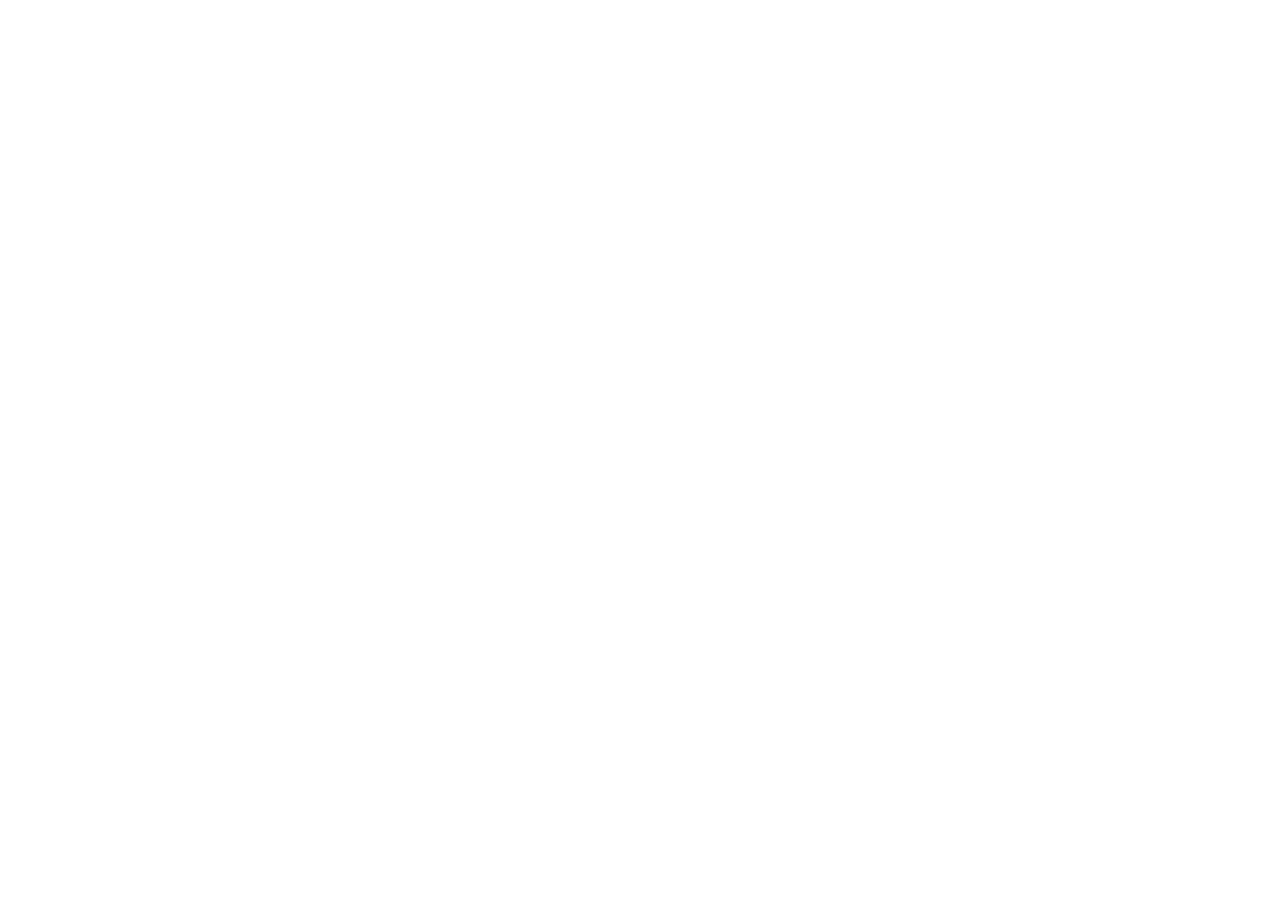
==== index.html @ 2ba513e2 "test2" ====
<!DOCTYPE html>
<html lang="en">
<head>
    <meta charset="UTF-8">
    <meta http-equiv="X-UA-Compatible" content="IE=edge">
    <meta name="viewport" content="width=device-width, initial-scale=1.0">
    <title>Document</title>
</head>
<body>
    <script src="app.js"></script>
</body>
</html>
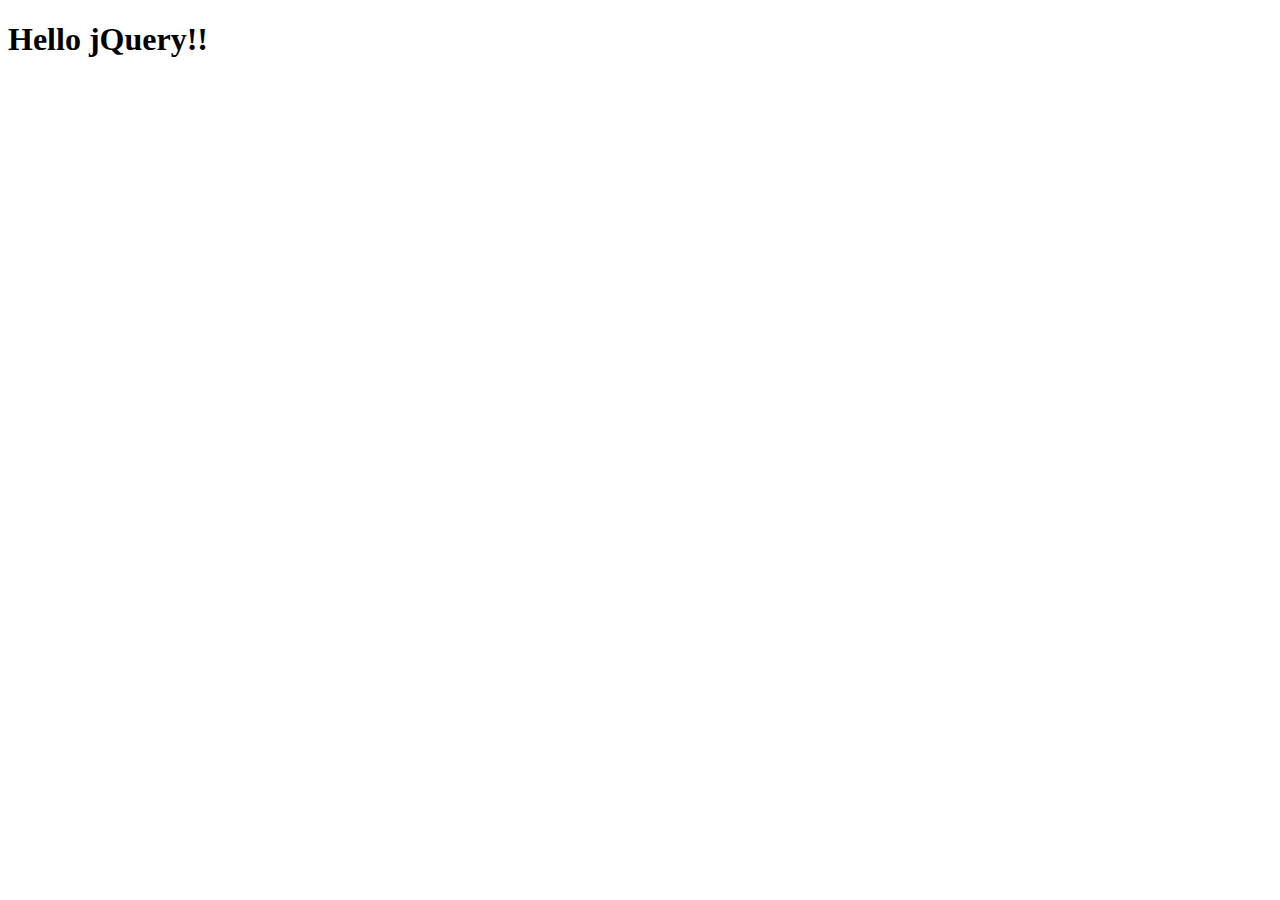
==== commit 79b87f09: "jQueryのインストールとテスト" ====
--- a/index.html
+++ b/index.html
@@ -7,6 +7,8 @@
     <title>Document</title>
 </head>
 <body>
+    <script src="jquery.min.js"></script>
     <script src="app.js"></script>
+    <script src="test.js"></script>
 </body>
 </html>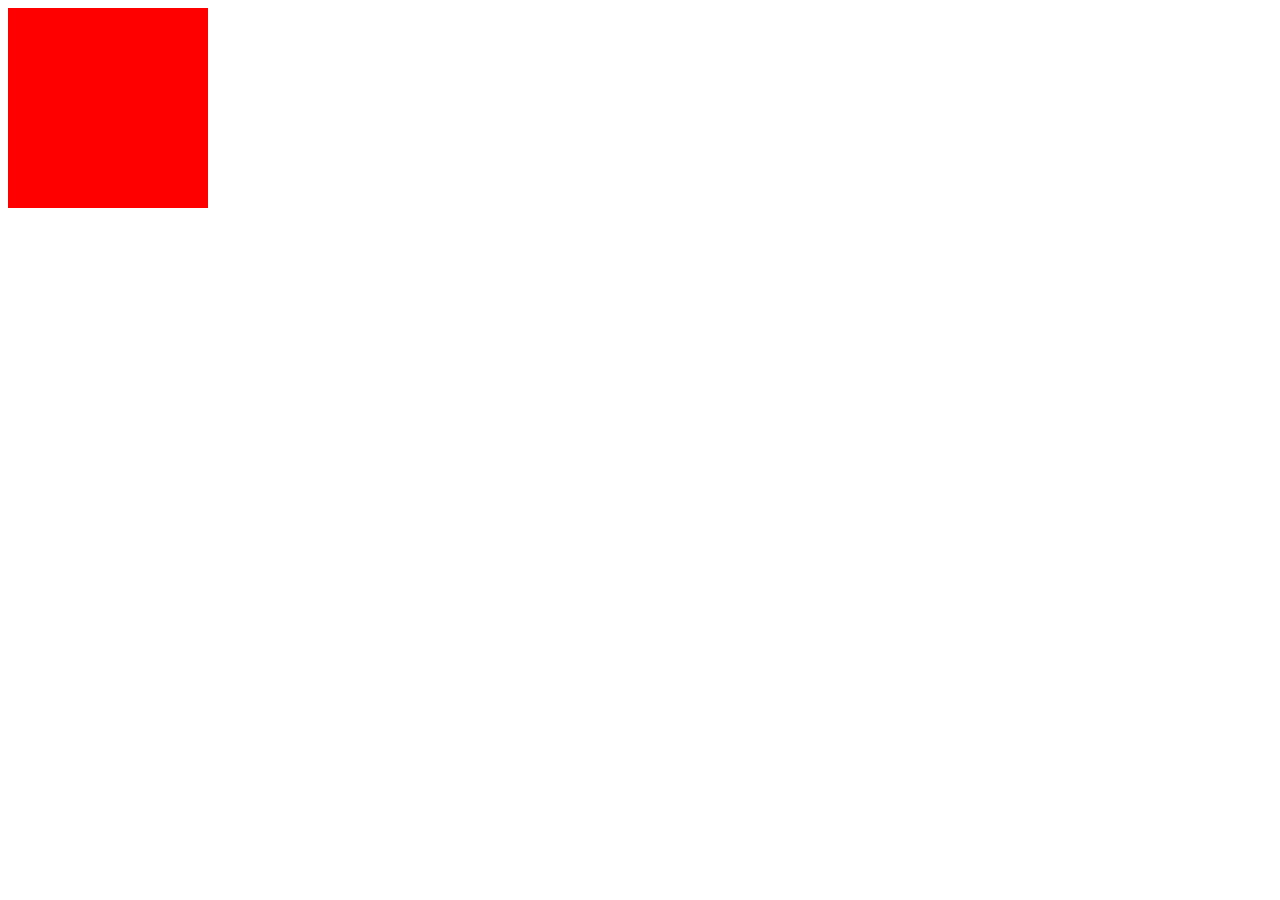
==== commit 71bb9628: "6章の学習" ====
--- a/index.html
+++ b/index.html
@@ -4,11 +4,15 @@
     <meta charset="UTF-8">
     <meta http-equiv="X-UA-Compatible" content="IE=edge">
     <meta name="viewport" content="width=device-width, initial-scale=1.0">
+    <link rel="stylesheet" href="test.css">
     <title>Document</title>
 </head>
 <body>
+    <div class="box1"></div>
     <script src="jquery.min.js"></script>
     <script src="app.js"></script>
     <script src="test.js"></script>
+
+    
 </body>
 </html>--- a/test.css
+++ b/test.css
@@ -0,0 +1,10 @@
+.box1 {
+    /* display: none; */
+    background-color: #FF0000;
+    height: 200px;
+    width: 200px;
+    }
+
+.box-ext {
+    border:10px solid blue;
+}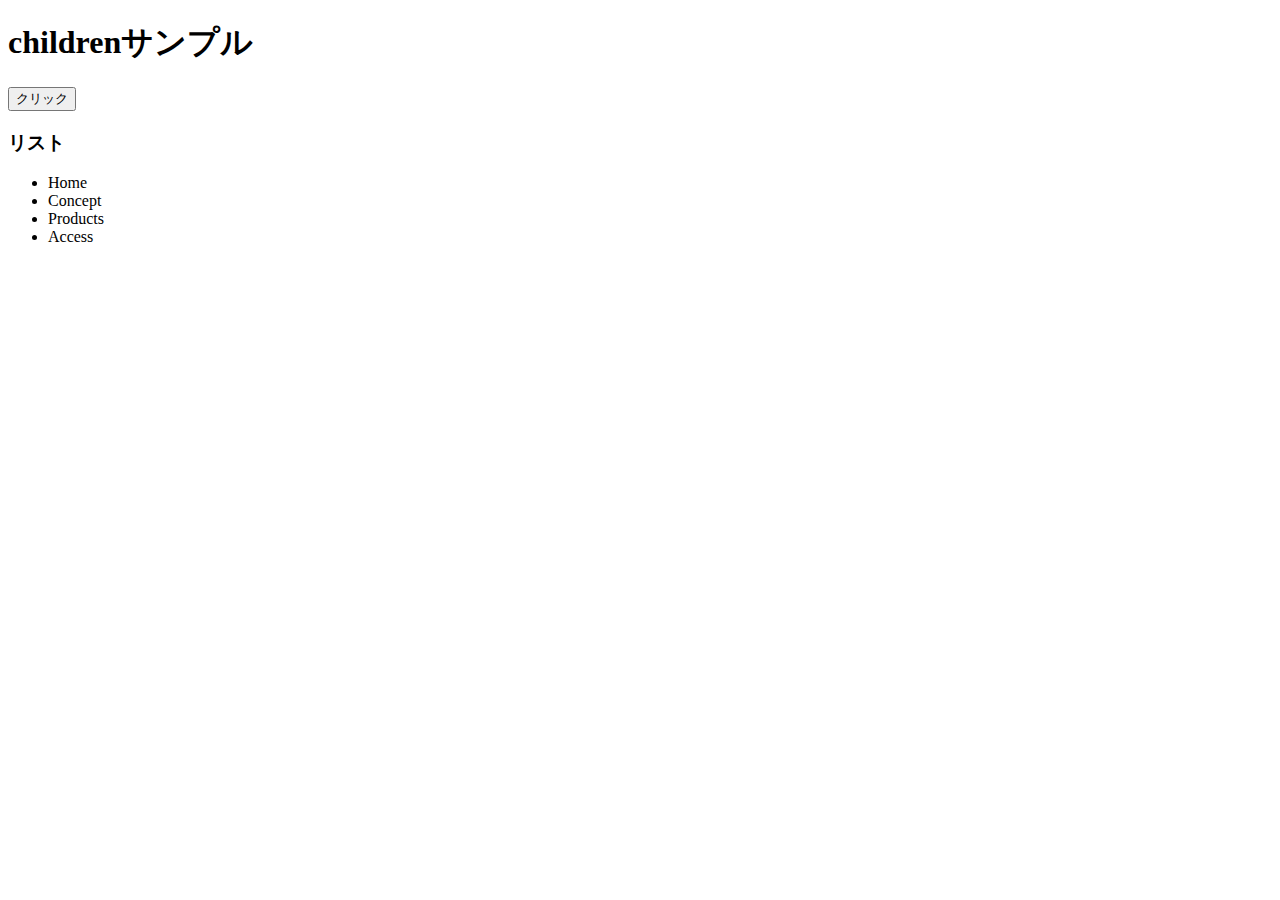
==== commit c8eaa92f: "7章の学習" ====
--- a/index.html
+++ b/index.html
@@ -1,5 +1,6 @@
 <!DOCTYPE html>
 <html lang="en">
+
 <head>
     <meta charset="UTF-8">
     <meta http-equiv="X-UA-Compatible" content="IE=edge">
@@ -7,12 +8,34 @@
     <link rel="stylesheet" href="test.css">
     <title>Document</title>
 </head>
+
 <body>
-    <div class="box1"></div>
+    <!-- <div class="box1"></div> -->
+    <!-- <div class="box">
+        <div class="box1 bg1"></div>
+        <div class="box1 bg2"></div>
+        <div class="box1 bg3"></div>
+        <div class="box1 bg4"></div>
+    </div> -->
+    <h1>childrenサンプル</h1>
+    <button>クリック</button>
+    <h3>リスト</h3>
+    <ul>
+        <li>Home</li>
+        <li>Concept</li>
+        <li>Products</li>
+        <li>Access</li>
+    </ul>
+
+
+
+
+
     <script src="jquery.min.js"></script>
     <script src="app.js"></script>
     <script src="test.js"></script>
 
-    
+
 </body>
+
 </html>--- a/test.css
+++ b/test.css
@@ -1,10 +1,33 @@
+/* .box1 {
+    /* display: none; */
+background-color: #FF0000;
+height: 200px;
+width: 200px;
+}
+
+*/ .box-ext {
+    border: 10px solid blue;
+}
+
 .box1 {
-    /* display: none; */
-    background-color: #FF0000;
+    background-color: #FFFFFF;
     height: 200px;
     width: 200px;
-    }
+    float: left;
+}
 
-.box-ext {
-    border:10px solid blue;
+.bg1 {
+    background-color: #FFAAAA;
+}
+
+.bg2 {
+    background-color: #FFBBBB;
+}
+
+.bg3 {
+    background-color: #FFCCCC;
+}
+
+.bg4 {
+    background-color: #FFDDDD;
 }